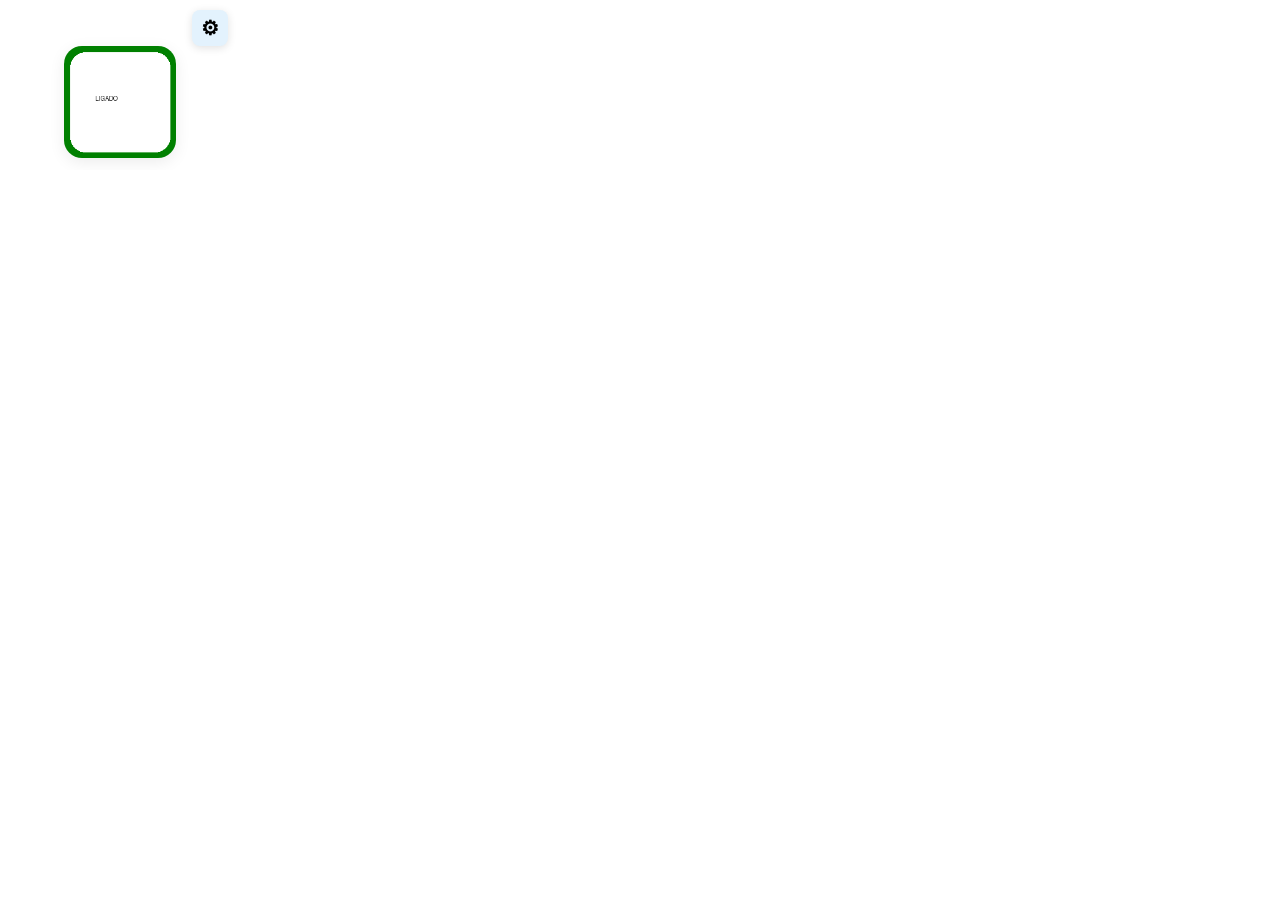
==== popup/popup.html @ b5ecabc3 "Add files via upload" ====
<!DOCTYPE html>
<html>
<head>
  <meta charset="utf-8">
  <link rel="stylesheet" href="popup.css">
</head>
<body>
  <div class="container">
    <div class="topbar">
      <button id="settingsBtn" class="settings-btn" aria-label="Abrir configurações">⚙</button>
    </div>
    <div class="icon-area">
      <button id="toggleBtn" class="toggle-btn" type="button" aria-label="Alternar proteção">
        <img class="toggle-img" src="../Images/ligado.png" alt="Estado da proteção">
      </button>
    </div>
  </div>

  <div id="confirmationOverlay" class="confirmation-overlay hidden" aria-hidden="true">
    <div class="confirmation-dialog">
      <p>tem certeza que quer desativar?</p>
      <div class="confirmation-actions">
        <button id="cancelDisableBtn" class="cancel-btn" type="button">cancelar</button>
        <button id="confirmDisableBtn" class="disable-btn" type="button">desativar</button>
      </div>
    </div>
  </div>

  <script src="popup.js"></script>
</body>
</html>
---- popup/popup.css ----
body {
  width: 240px;
  height: 170px;
  margin: 0;
  background: #ffffff;
  display: flex;
  justify-content: center;
  align-items: center;
  font-family: sans-serif;
  color: #111;
  overflow: hidden;
  position: relative;
}

body.font-size-1 { font-size: 12px; }
body.font-size-2 { font-size: 14px; }
body.font-size-3 { font-size: 16px; }
body.font-size-4 { font-size: 18px; }
body.font-size-5 { font-size: 20px; }

body.dark-mode {
  background: #000;
  color: #fff;
}

body.dark-mode .toggle-img {
  box-shadow: 0 4px 16px rgba(255,255,255,0.1);
}

body.dark-mode .settings-btn {
  background: #222;
  color: #fff;
}

body.dark-mode .confirmation-dialog {
  background: #111;
  color: #fff;
}

body.high-contrast {
  font-weight: 800;
}

body.high-contrast .container {
  outline: 2px solid #000;
}

body.high-contrast .settings-btn {
  box-shadow: 0 0 0 2px #000;
}

.container {
  width: 100%;
  height: 100%;
  box-sizing: border-box;
  padding: 10px 12px 12px;
  display: flex;
  flex-direction: column;
  justify-content: space-between;
  overflow: hidden;
}

.topbar {
  display: flex;
  justify-content: flex-end;
  width: 100%;
}

.icon-area {
  flex: 1;
  display: flex;
  justify-content: center;
  align-items: center;
}

.toggle-btn {
  border: 0;
  background: transparent;
  padding: 0;
  cursor: pointer;
}

.toggle-img {
  width: 112px;
  height: 112px;
  border-radius: 18px;
  object-fit: contain;
  box-shadow: 0 4px 16px rgba(0,0,0,0.08);
  display: block;
}

button {
  border: none;
  cursor: pointer;
  font-weight: bold;
  border-radius: 8px;
}

.settings-btn {
  width: 36px;
  height: 36px;
  padding: 0;
  min-width: 0;
  border: none;
  border-radius: 8px;
  background: #E3F2FD;
  cursor: pointer;
  display: flex;
  justify-content: center;
  align-items: center;
  box-shadow: 0 2px 8px rgba(0,0,0,0.12);
  font-size: 20px;
  line-height: 1;
}

.confirmation-overlay {
  position: absolute;
  inset: 0;
  display: flex;
  align-items: center;
  justify-content: center;
  background: rgba(0, 0, 0, 0.35);
  padding: 12px;
  box-sizing: border-box;
}

.confirmation-overlay.hidden {
  display: none;
}

.confirmation-dialog {
  width: 100%;
  max-width: 208px;
  background: #fff;
  border-radius: 12px;
  padding: 16px 14px;
  box-shadow: 0 8px 24px rgba(0, 0, 0, 0.18);
  text-align: center;
}

.confirmation-dialog p {
  margin: 0 0 16px;
  line-height: 1.4;
  font-size: 16px;
}

.confirmation-actions {
  display: flex;
  gap: 8px;
}

.confirmation-actions button {
  flex: 1;
  min-width: 0;
  padding: 10px 12px;
  font-size: 14px;
  text-transform: lowercase;
}

.cancel-btn {
  background: #2e7d32;
  color: #fff;
}

.disable-btn {
  background: #d32f2f;
  color: #fff;
}
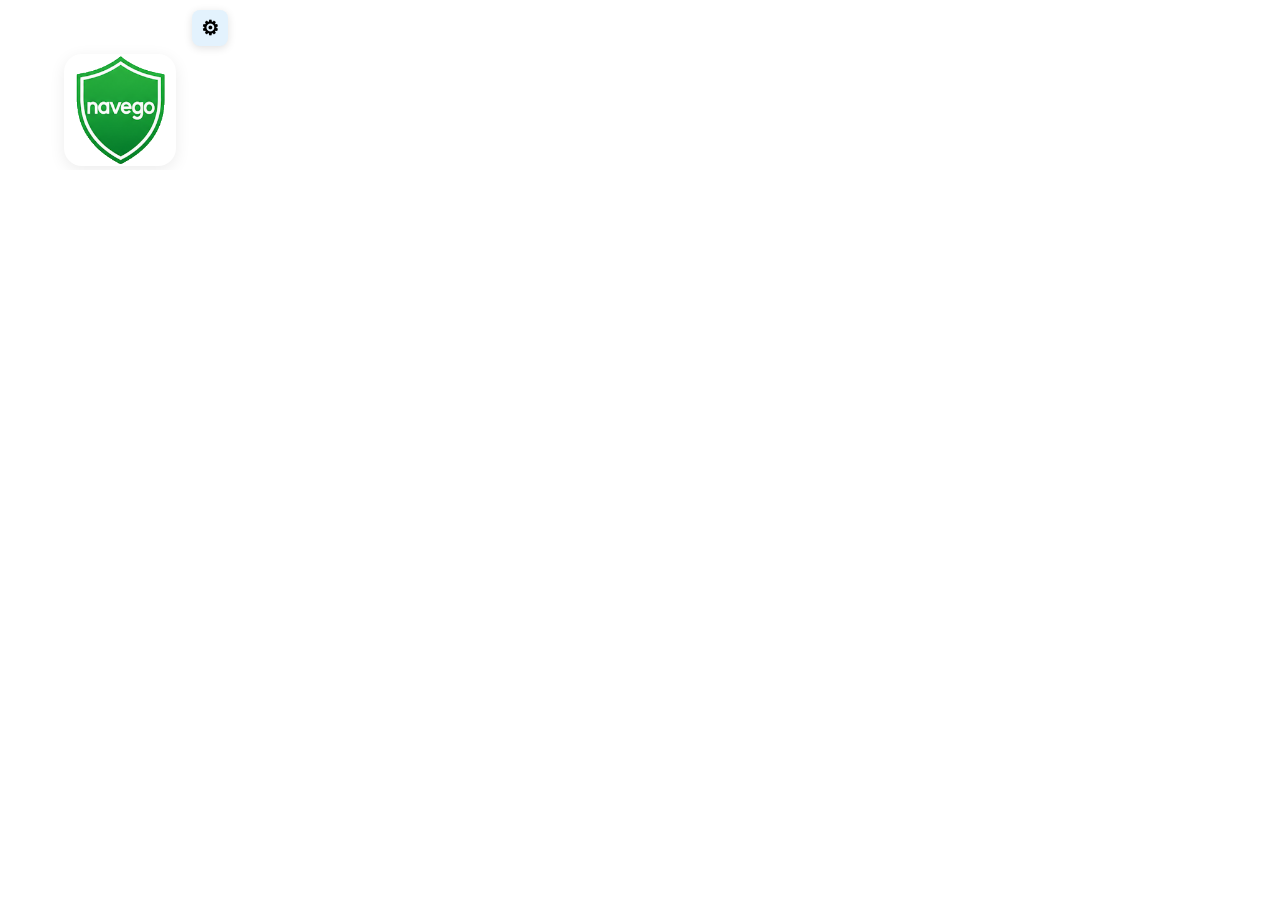
==== commit 419c0f04: "Add files via upload" ====
--- a/popup/popup.html
+++ b/popup/popup.html
@@ -1,10 +1,11 @@
 <!DOCTYPE html>
-<html>
+<html lang="pt-BR">
 <head>
   <meta charset="utf-8">
   <link rel="stylesheet" href="popup.css">
 </head>
 <body>
+  <!-- Interface mínima do popup da extensão -->
   <div class="container">
     <div class="topbar">
       <button id="settingsBtn" class="settings-btn" aria-label="Abrir configurações">⚙</button>
@@ -26,6 +27,7 @@
     </div>
   </div>
 
+  <!-- Script do popup que atualiza estado, acessibilidade e ações do usuário -->
   <script src="popup.js"></script>
 </body>
 </html>
--- a/popup/popup.css
+++ b/popup/popup.css
@@ -1,3 +1,4 @@
+/* Estilos principais do popup da extensão */
 body {
   width: 240px;
   height: 170px;
@@ -76,8 +77,20 @@
 .toggle-btn {
   border: 0;
   background: transparent;
-  padding: 0;
+  padding: 8px;
   cursor: pointer;
+  border-radius: 22px;
+  transition: background-color 0.2s ease, box-shadow 0.2s ease;
+}
+
+.toggle-btn.state-on {
+  background: #e8f7ee;
+  box-shadow: inset 0 0 0 1px rgba(34, 139, 34, 0.14);
+}
+
+.toggle-btn.state-off {
+  background: #fdecea;
+  box-shadow: inset 0 0 0 1px rgba(211, 47, 47, 0.16);
 }
 
 .toggle-img {
@@ -113,6 +126,7 @@
   line-height: 1;
 }
 
+/* Tela de confirmação que aparece ao tentar desativar a proteção */
 .confirmation-overlay {
   position: absolute;
   inset: 0;
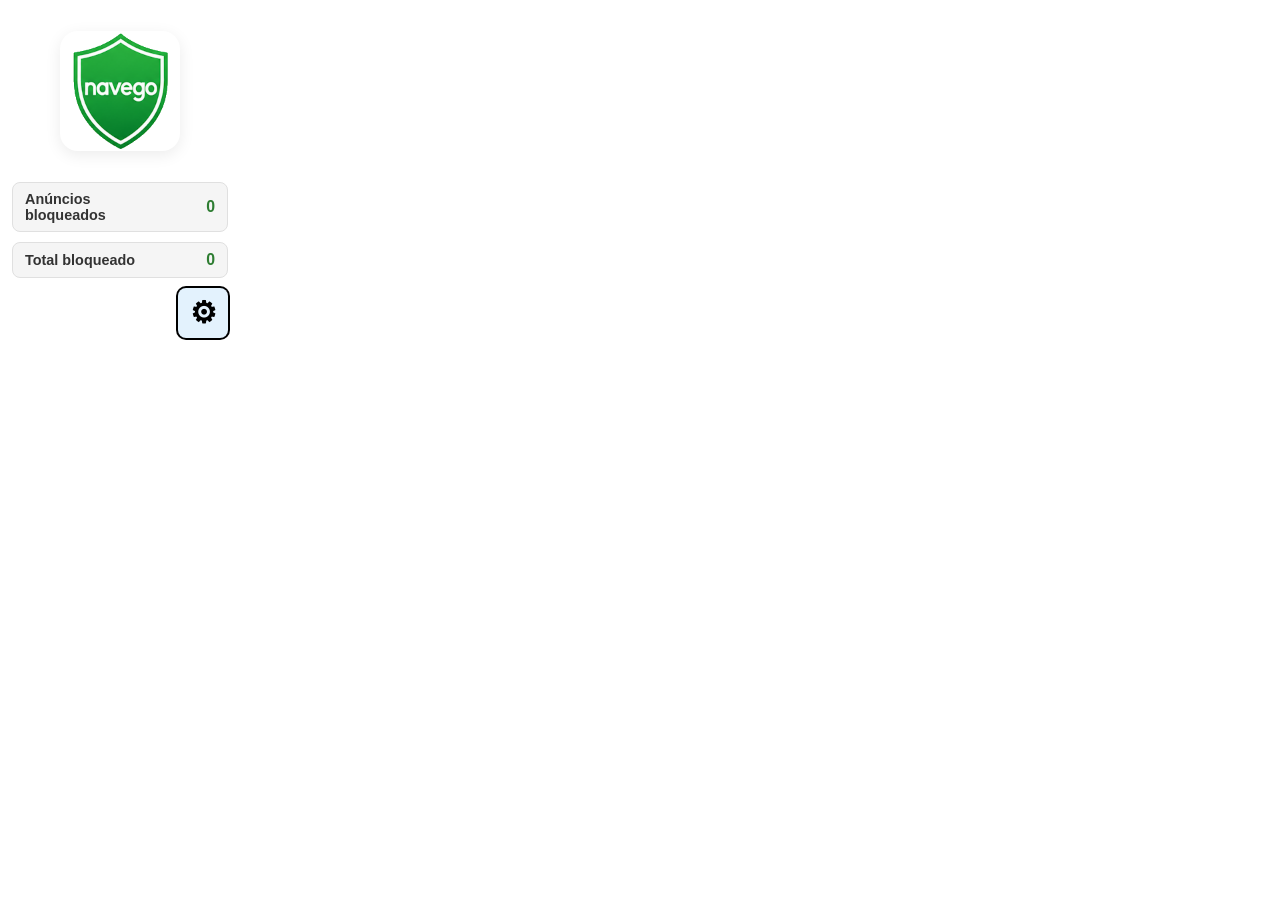
==== commit 8c1cca40: "Add files via upload" ====
--- a/popup/popup.html
+++ b/popup/popup.html
@@ -7,13 +7,23 @@
 <body>
   <!-- Interface mínima do popup da extensão -->
   <div class="container">
-    <div class="topbar">
-      <button id="settingsBtn" class="settings-btn" aria-label="Abrir configurações">⚙</button>
-    </div>
     <div class="icon-area">
       <button id="toggleBtn" class="toggle-btn" type="button" aria-label="Alternar proteção">
         <img class="toggle-img" src="../Images/ligado.png" alt="Estado da proteção">
       </button>
+    </div>
+    <div class="counters-area">
+      <div class="counter" id="pageCounter">
+        <span class="counter-label">Anúncios bloqueados</span>
+        <span class="counter-value">0</span>
+      </div>
+      <div class="counter" id="totalCounter">
+        <span class="counter-label">Total bloqueado</span>
+        <span class="counter-value">0</span>
+      </div>
+    </div>
+    <div class="topbar">
+      <button id="settingsBtn" class="settings-btn" aria-label="Abrir configurações">⚙</button>
     </div>
   </div>
 
--- a/popup/popup.css
+++ b/popup/popup.css
@@ -1,7 +1,7 @@
 /* Estilos principais do popup da extensão */
 body {
   width: 240px;
-  height: 170px;
+  height: 350px;
   margin: 0;
   background: #ffffff;
   display: flex;
@@ -94,12 +94,62 @@
 }
 
 .toggle-img {
-  width: 112px;
-  height: 112px;
+  width: 120px;
+  height: 120px;
   border-radius: 18px;
   object-fit: contain;
   box-shadow: 0 4px 16px rgba(0,0,0,0.08);
   display: block;
+}
+
+.counters-area {
+  display: flex;
+  flex-direction: column;
+  gap: 10px;
+  width: 100%;
+  margin: 10px 0;
+}
+
+.counter {
+  display: flex;
+  justify-content: space-between;
+  align-items: center;
+  padding: 8px 12px;
+  background: #f5f5f5;
+  border-radius: 8px;
+  font-size: 0.9em;
+  border: 1px solid #e0e0e0;
+}
+
+.counter-label {
+  font-weight: 600;
+  color: #333;
+}
+
+.counter-value {
+  font-weight: 700;
+  font-size: 1.1em;
+  color: #2e7d32;
+  min-width: 40px;
+  text-align: right;
+}
+
+body.dark-mode .counter {
+  background: #222;
+  border-color: #444;
+}
+
+body.dark-mode .counter-label {
+  color: #fff;
+}
+
+body.dark-mode .counter-value {
+  color: #4ade80;
+}
+
+body.high-contrast .counter {
+  outline: 2px solid #000;
+  font-weight: 800;
 }
 
 button {
@@ -110,8 +160,8 @@
 }
 
 .settings-btn {
-  width: 36px;
-  height: 36px;
+  width: 50px;
+  height: 50px;
   padding: 0;
   min-width: 0;
   border: none;
@@ -122,8 +172,10 @@
   justify-content: center;
   align-items: center;
   box-shadow: 0 2px 8px rgba(0,0,0,0.12);
-  font-size: 20px;
+  font-size: 30px;
   line-height: 1;
+  border: 1px solid transparent;
+  box-shadow: 0 0 0 2px #000;
 }
 
 /* Tela de confirmação que aparece ao tentar desativar a proteção */
